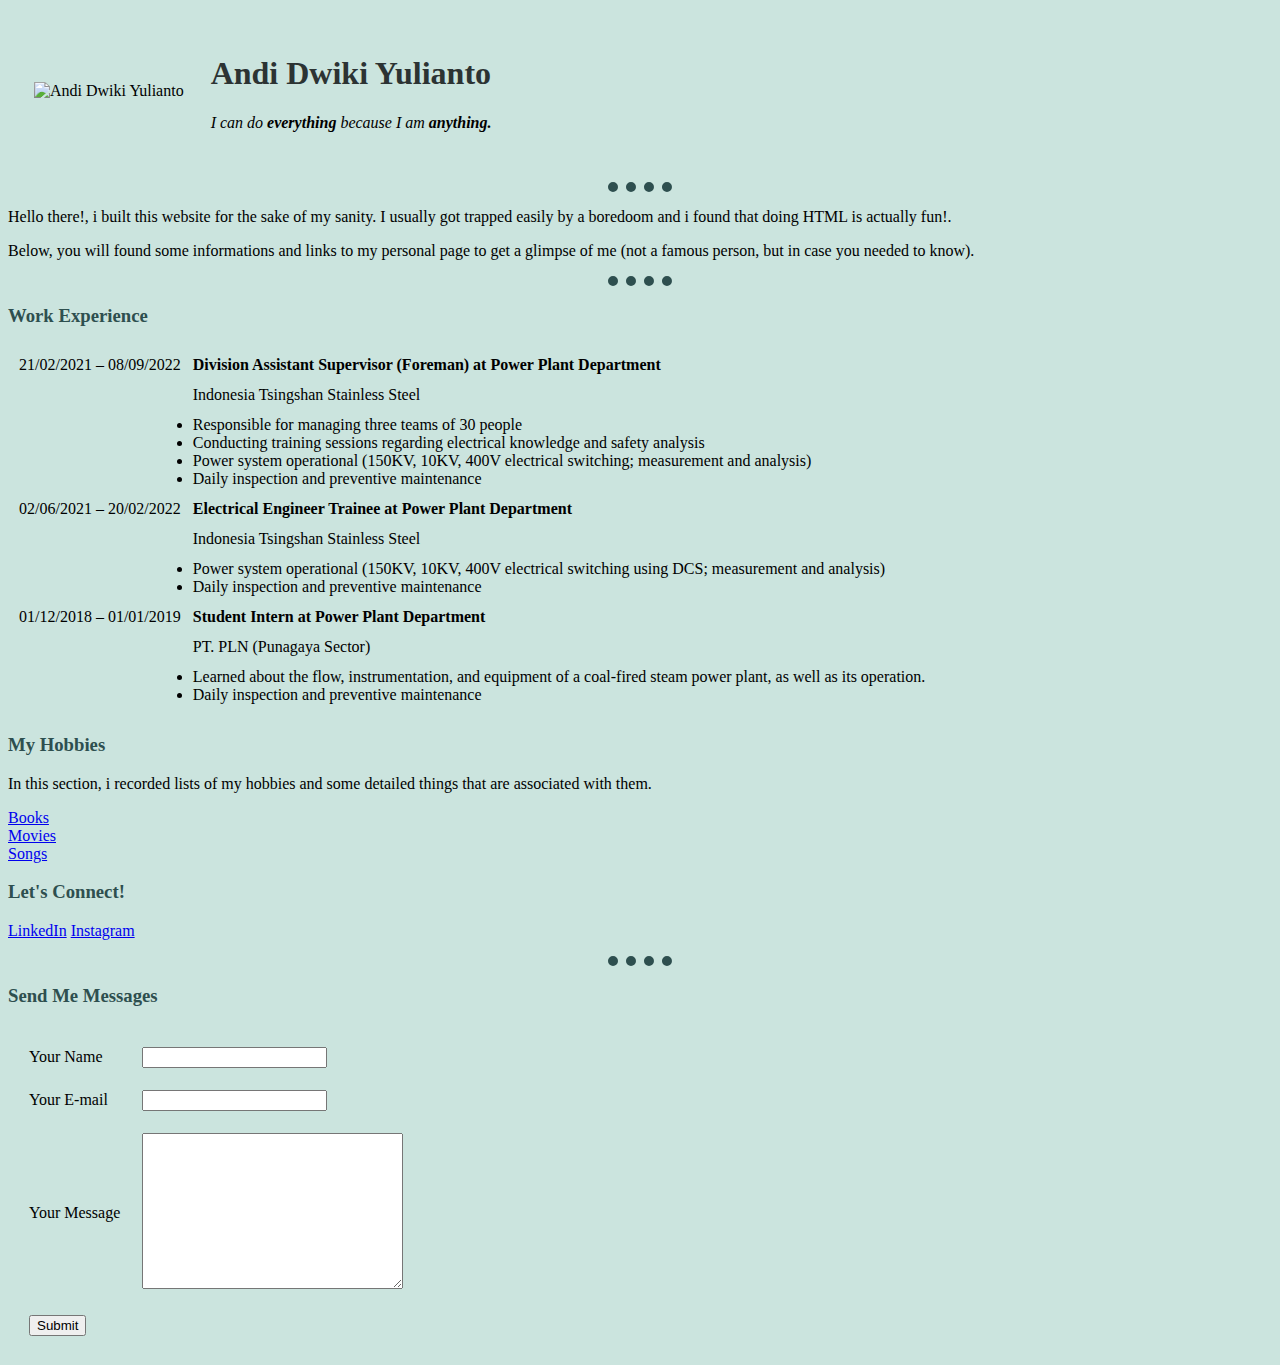
==== index.html @ eae25708 "Update index.html" ====
<!DOCTYPE html>
<html lang="en">

<head>
    <meta charset="UTF-8">
    <meta http-equiv="X-UA-Compatible" content="IE=edge">
    <meta name="viewport" content="width=device-width, initial-scale=1.0">
    <title>Andi Dwiki Yulianto</title>
   <link rel="stylesheet" type="text/css" href="CSS/style.css">
</head>

<body>

    <table cellspacing="25">
        <tr>
            <td><img src="https://media.licdn.com/dms/image/D5603AQHurqEqazYLPQ/profile-displayphoto-shrink_800_800/0/1665743553829?e=2147483647&v=beta&t=F8v1Uk5-xyuC9OQyiA_p36chUNGYMqM_VmVsqmfLYXg"
                    width="100" alt="Andi Dwiki Yulianto"></td>
            <td>
                <h1>Andi Dwiki Yulianto</h1>
                <p><em>I can do <strong>everything</strong> because I am <strong>anything.</strong></em></p>
            </td>
        </tr>
    </table>

    <hr>
    <p> Hello there!, i built this website for the sake of my sanity. I usually got trapped easily by a boredoom and i
        found that doing HTML is actually fun!.</p>
    <p>Below, you will found some informations and links to my personal page to get a glimpse of me (not a famous
        person, but in case you needed to know).</p>
    <hr size="2">

    <h3>Work Experience</h3>
    <table cellspacing="10">
        <!-- First WE-->
        <tr>
            <td>21/02/2021 – 08/09/2022</td>
            <td><strong>Division Assistant Supervisor (Foreman) at Power Plant Department</strong></td>
        </tr>

        <tr>
            <td></td>
            <td>Indonesia Tsingshan Stainless Steel</td>
        </tr>

        <tr>
            <td></td>
            <td>
                <li>Responsible for managing three teams of 30 people</li>
                <li>Conducting training sessions regarding electrical knowledge and safety analysis</li>
                <li>Power system operational (150KV, 10KV, 400V electrical switching; measurement and analysis)</li>
                <li>Daily inspection and preventive maintenance</li>
            </td>
        </tr>
        <!-- Second WE-->
        <tr>
            <td>02/06/2021 – 20/02/2022</td>
            <td><strong>Electrical Engineer Trainee at Power Plant Department</strong></td>
        </tr>

        <tr>
            <td></td>
            <td>Indonesia Tsingshan Stainless Steel</td>
        </tr>

        <tr>
            <td></td>
            <td>
                <li>Power system operational (150KV, 10KV, 400V electrical switching using DCS; measurement and
                    analysis)</li>
                <li>Daily inspection and preventive maintenance</li>

            </td>
        </tr>
        <!-- Third WE-->
        <tr>
            <td>01/12/2018 – 01/01/2019</td>
            <td><strong>Student Intern at Power Plant Department</strong></td>
        </tr>

        <tr>
            <td></td>
            <td>PT. PLN (Punagaya Sector)</td>
        </tr>

        <tr>
            <td></td>
            <td>
                <li>Learned about the flow, instrumentation, and equipment of a coal-fired steam power plant, as well as
                    its operation.</li>
                <li>Daily inspection and preventive maintenance</li>
            </td>
        </tr>
    </table>

    <h3>My Hobbies</h3>
    <p> In this section, i recorded lists of my hobbies and some detailed things that are associated with them.</p>
    <p>
        <li><a href="favorite-Books.html" target="_blank">Books</a></li>
        <li><a href="favorite-Movies.html" target="_blank">Movies</a></li>
        <li><a href="favorite-Song.html" target="_blank">Songs</a></li>
    </p>
    <h3>Let's Connect!</h3>
    <p><a href="https://id.linkedin.com/in/andidwikiy" target="_blank">LinkedIn</a> <a
            href="https://www.instagram.com/adwikiy/" target="_blank">Instagram</a></p>
    <hr>
    <h3>Send Me Messages</h3>

    <table cellspacing="20">
        <form action="mailto:adwiki48@gmail.com" method="post" enctype="text/plain">
            <tr>
                <td>
                    <label>Your Name</label>
                </td>
                <td>
                    <input type="text" name="yourName">
                </td>
            </tr>

            <tr>
                <td>
                    <label>Your E-mail</label>
                </td>

                <td>
                    <input type="email" name="yourEmail">
                </td>
            </tr>

            <tr>
                <td>
                    <label>Your Message</label>
                </td>

                <td align=>
                    <textarea name="" id="" cols="30" rows="10"></textarea>
                </td>
            </tr>

            <tr>
                <td>

                    <input type="submit" name="" id="">

                </td>
            </tr>
        </form>
    </table>




</body>

</html>
---- CSS/style.css ----
body{background-color: #CBE4DE;}
hr{border-style:dotted none none; color: #2E4F4F; width: 5%; height: 0px; border-width: 10px;}
h1{color: #2C3333;}
h3{color: #2E4F4F;}
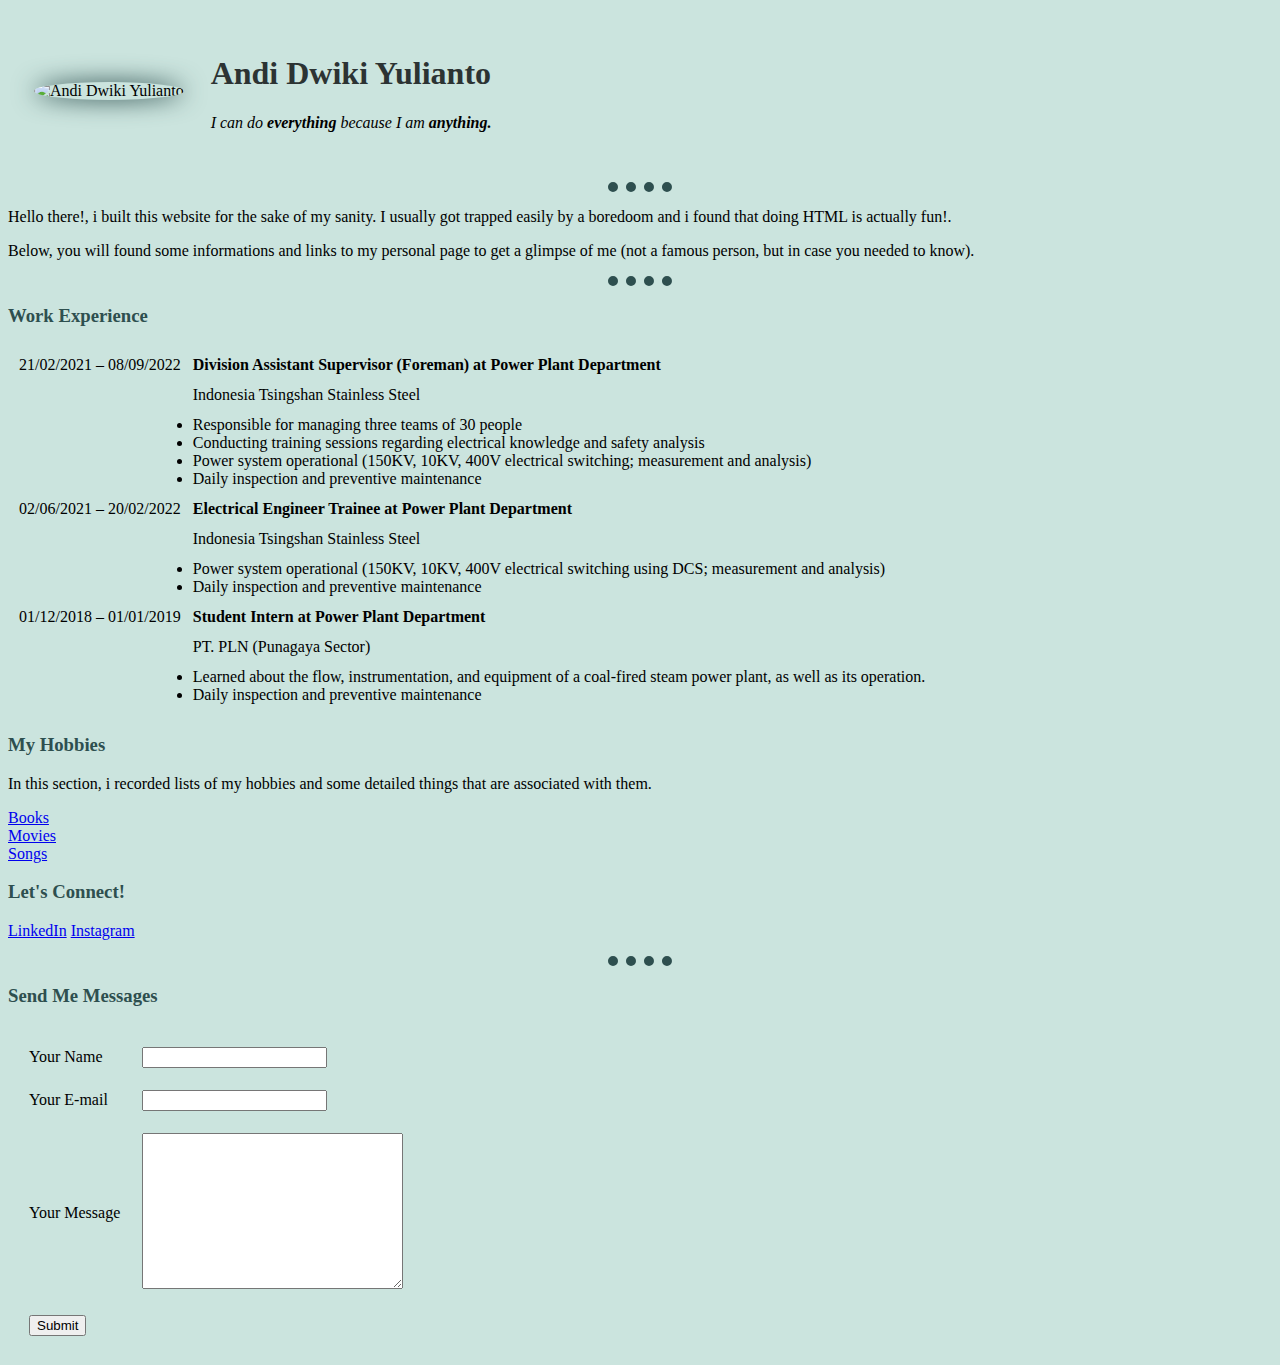
==== commit 41f0baaa: "Update index.html" ====
--- a/index.html
+++ b/index.html
@@ -6,14 +6,14 @@
     <meta http-equiv="X-UA-Compatible" content="IE=edge">
     <meta name="viewport" content="width=device-width, initial-scale=1.0">
     <title>Andi Dwiki Yulianto</title>
-   <link rel="stylesheet" type="text/css" href="CSS/style.css">
+   <link rel="stylesheet" href="CSS/style.css">
 </head>
 
 <body>
 
     <table cellspacing="25">
         <tr>
-            <td><img src="https://media.licdn.com/dms/image/D5603AQHurqEqazYLPQ/profile-displayphoto-shrink_800_800/0/1665743553829?e=2147483647&v=beta&t=F8v1Uk5-xyuC9OQyiA_p36chUNGYMqM_VmVsqmfLYXg"
+            <td><img class="Profilepict" src="https://media.licdn.com/dms/image/D5603AQHurqEqazYLPQ/profile-displayphoto-shrink_800_800/0/1665743553829?e=2147483647&v=beta&t=F8v1Uk5-xyuC9OQyiA_p36chUNGYMqM_VmVsqmfLYXg"
                     width="100" alt="Andi Dwiki Yulianto"></td>
             <td>
                 <h1>Andi Dwiki Yulianto</h1>
--- a/CSS/style.css
+++ b/CSS/style.css
@@ -1,5 +1,5 @@
-
+.Profilepict{border-radius: 100%; box-shadow: 0px 0px 25px #2E4F4F;}
 body{background-color: #CBE4DE;}
 hr{border-style:dotted none none; color: #2E4F4F; width: 5%; height: 0px; border-width: 10px;}
 h1{color: #2C3333;}
-h3{color: #2E4F4F;}+h3{color: #2E4F4F;} 
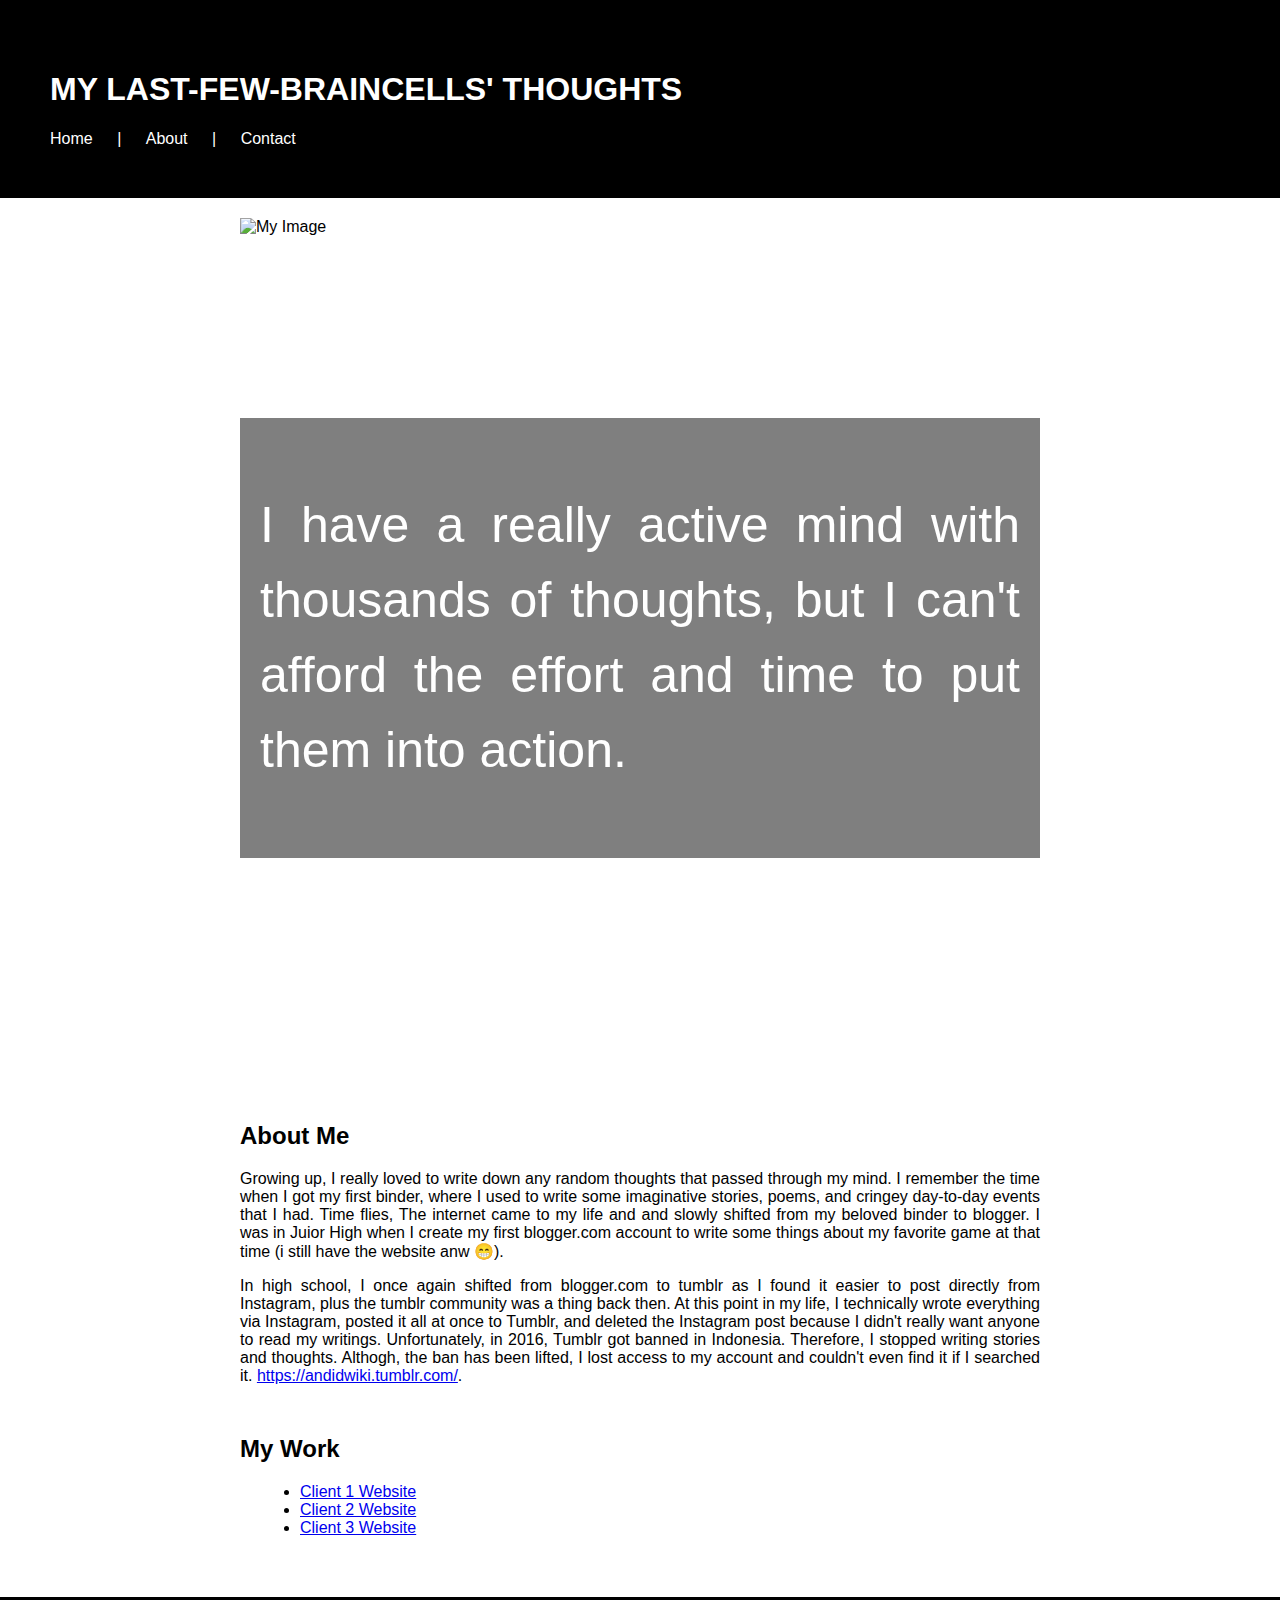
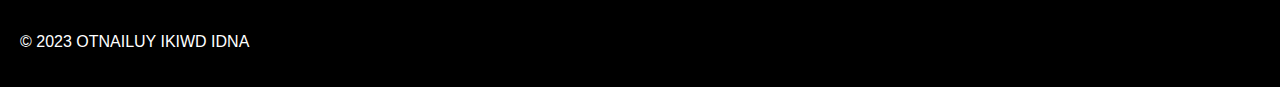
==== commit 97ae0d9e: "Add files via upload" ====
--- a/index.html
+++ b/index.html
@@ -1,154 +1,71 @@
-<!DOCTYPE html>
-<html lang="en">
-
-<head>
-    <meta charset="UTF-8">
-    <meta http-equiv="X-UA-Compatible" content="IE=edge">
-    <meta name="viewport" content="width=device-width, initial-scale=1.0">
-    <title>Andi Dwiki Yulianto</title>
-   <link rel="stylesheet" href="CSS/style.css">
-</head>
-
-<body>
-
-    <table cellspacing="25">
-        <tr>
-            <td><img class="Profilepict" src="https://media.licdn.com/dms/image/D5603AQHurqEqazYLPQ/profile-displayphoto-shrink_800_800/0/1665743553829?e=2147483647&v=beta&t=F8v1Uk5-xyuC9OQyiA_p36chUNGYMqM_VmVsqmfLYXg"
-                    width="100" alt="Andi Dwiki Yulianto"></td>
-            <td>
-                <h1>Andi Dwiki Yulianto</h1>
-                <p><em>I can do <strong>everything</strong> because I am <strong>anything.</strong></em></p>
-            </td>
-        </tr>
-    </table>
-
-    <hr>
-    <p> Hello there!, i built this website for the sake of my sanity. I usually got trapped easily by a boredoom and i
-        found that doing HTML is actually fun!.</p>
-    <p>Below, you will found some informations and links to my personal page to get a glimpse of me (not a famous
-        person, but in case you needed to know).</p>
-    <hr size="2">
-
-    <h3>Work Experience</h3>
-    <table cellspacing="10">
-        <!-- First WE-->
-        <tr>
-            <td>21/02/2021 – 08/09/2022</td>
-            <td><strong>Division Assistant Supervisor (Foreman) at Power Plant Department</strong></td>
-        </tr>
-
-        <tr>
-            <td></td>
-            <td>Indonesia Tsingshan Stainless Steel</td>
-        </tr>
-
-        <tr>
-            <td></td>
-            <td>
-                <li>Responsible for managing three teams of 30 people</li>
-                <li>Conducting training sessions regarding electrical knowledge and safety analysis</li>
-                <li>Power system operational (150KV, 10KV, 400V electrical switching; measurement and analysis)</li>
-                <li>Daily inspection and preventive maintenance</li>
-            </td>
-        </tr>
-        <!-- Second WE-->
-        <tr>
-            <td>02/06/2021 – 20/02/2022</td>
-            <td><strong>Electrical Engineer Trainee at Power Plant Department</strong></td>
-        </tr>
-
-        <tr>
-            <td></td>
-            <td>Indonesia Tsingshan Stainless Steel</td>
-        </tr>
-
-        <tr>
-            <td></td>
-            <td>
-                <li>Power system operational (150KV, 10KV, 400V electrical switching using DCS; measurement and
-                    analysis)</li>
-                <li>Daily inspection and preventive maintenance</li>
-
-            </td>
-        </tr>
-        <!-- Third WE-->
-        <tr>
-            <td>01/12/2018 – 01/01/2019</td>
-            <td><strong>Student Intern at Power Plant Department</strong></td>
-        </tr>
-
-        <tr>
-            <td></td>
-            <td>PT. PLN (Punagaya Sector)</td>
-        </tr>
-
-        <tr>
-            <td></td>
-            <td>
-                <li>Learned about the flow, instrumentation, and equipment of a coal-fired steam power plant, as well as
-                    its operation.</li>
-                <li>Daily inspection and preventive maintenance</li>
-            </td>
-        </tr>
-    </table>
-
-    <h3>My Hobbies</h3>
-    <p> In this section, i recorded lists of my hobbies and some detailed things that are associated with them.</p>
-    <p>
-        <li><a href="favorite-Books.html" target="_blank">Books</a></li>
-        <li><a href="favorite-Movies.html" target="_blank">Movies</a></li>
-        <li><a href="favorite-Song.html" target="_blank">Songs</a></li>
-    </p>
-    <h3>Let's Connect!</h3>
-    <p><a href="https://id.linkedin.com/in/andidwikiy" target="_blank">LinkedIn</a> <a
-            href="https://www.instagram.com/adwikiy/" target="_blank">Instagram</a></p>
-    <hr>
-    <h3>Send Me Messages</h3>
-
-    <table cellspacing="20">
-        <form action="mailto:adwiki48@gmail.com" method="post" enctype="text/plain">
-            <tr>
-                <td>
-                    <label>Your Name</label>
-                </td>
-                <td>
-                    <input type="text" name="yourName">
-                </td>
-            </tr>
-
-            <tr>
-                <td>
-                    <label>Your E-mail</label>
-                </td>
-
-                <td>
-                    <input type="email" name="yourEmail">
-                </td>
-            </tr>
-
-            <tr>
-                <td>
-                    <label>Your Message</label>
-                </td>
-
-                <td align=>
-                    <textarea name="" id="" cols="30" rows="10"></textarea>
-                </td>
-            </tr>
-
-            <tr>
-                <td>
-
-                    <input type="submit" name="" id="">
-
-                </td>
-            </tr>
-        </form>
-    </table>
-
-
-
-
-</body>
-
-</html>
+<!DOCTYPE html>
+<html>
+
+<head>
+    <title>OTNAILUY IKIWD IDNA</title>
+    <meta charset="UTF-8">
+    <meta name="viewport" content="width=device-width, initial-scale=1.0">
+    <link rel="stylesheet" href="Styles/style.css">
+</head>
+
+<body>
+    <header>
+        <h1>MY LAST-FEW-BRAINCELLS' THOUGHTS</h1>
+        <nav>
+            <ul>
+                <li><a class="Home" href="#">Home</a></li>
+                <li>|</li>
+                <li><a class="About" href="#">About</a></li>
+                <li>|</li>
+                <li><a class="Contact" href="#">Contact</a></li>
+            </ul>
+        </nav>
+    </header>
+
+    <main>
+        <section>
+
+            <div class="image-container">
+                <img src="https://upload.wikimedia.org/wikipedia/commons/thumb/e/e9/Francisco_de_Goya_y_Lucientes_-_Gaspar_Melchor_de_Jovellanos.jpg/800px-Francisco_de_Goya_y_Lucientes_-_Gaspar_Melchor_de_Jovellanos.jpg"
+                    alt="My Image">
+                <div class="image-text">
+                    <p>I have a really active mind with thousands of thoughts,
+                        but I can't afford the effort and time to put them into action.</p>
+                </div>
+            </div>
+
+            <h2>About Me</h2>
+            <p>
+                Growing up, I really loved to write down any random thoughts that passed through my mind.
+                I remember the time when I got my first binder, where I used to write some imaginative stories, poems,
+                and cringey day-to-day events that I had. Time flies, The internet came to my life and and slowly
+                shifted from my beloved binder to blogger. I was in Juior High when I create my first blogger.com
+                account to write some things about my favorite game at that time (i still have the website anw 😁).
+            </p>
+            <p>
+                In high school, I once again shifted from blogger.com to tumblr as I found it easier to post directly
+                from Instagram, plus the tumblr community was a thing back then. At this point in my life, I technically
+                wrote everything via Instagram, posted it all at once to Tumblr, and deleted the Instagram post because I 
+                didn't really want anyone to read my writings. Unfortunately, in 2016, Tumblr got banned in Indonesia. Therefore, 
+                I stopped writing stories and thoughts. Althogh, the ban has been lifted, I lost access to my account and couldn't 
+                even find it if I searched it.  
+                <a href="https://andidwiki.tumblr.com/">https://andidwiki.tumblr.com/</a>.
+            </p>
+        </section>
+
+        <section>
+            <h2>My Work</h2>
+            <ul>
+                <li><a href="#">Client 1 Website</a></li>
+                <li><a href="#">Client 2 Website</a></li>
+                <li><a href="#">Client 3 Website</a></li>
+            </ul>
+        </section>
+    </main>
+
+    <footer>
+        <p>&copy; 2023 OTNAILUY IKIWD IDNA</p>
+    </footer>
+</body>
+
+</html>--- a/Styles/style.css
+++ b/Styles/style.css
@@ -0,0 +1,124 @@
+/* Set some basic styles for the page */
+
+body {
+    font-family: Arial, sans-serif;
+    margin: 0;
+    padding: 0;
+}
+
+header {
+    background-color: #000000;
+    color: #fff;
+    padding: 50px;
+}
+
+nav ul {
+    list-style: none;
+    margin: 0;
+    padding: 0;
+}
+
+nav li {
+    display: inline-block;
+    margin-right: 20px;
+}
+
+nav a {
+    color: #fff;
+    text-decoration: none;
+}
+
+
+.Home:hover {
+    background-color: goldenrod;
+}
+
+.About:hover {
+    background-color: goldenrod;
+}
+
+.Contact:hover {
+    background-color: goldenrod;
+}
+
+main {
+    max-width: 800px;
+    margin: 0 auto;
+    padding: 20px;
+}
+
+.image-container {
+    position: relative;
+    display: inline-block;
+    width: 800px;
+    height: 850px;
+    overflow: hidden;
+}
+
+.image-container img {
+    width: 100%;
+    height: auto;
+    display: block;
+    margin: 0;
+}
+
+.image-text {
+    position: absolute;
+    top: 200px;
+    left: 0;
+    background-color: rgba(0, 0, 0, 0.5);
+    color: #fff;
+    padding: 20px;
+}
+
+.image-text p {
+    font-size: 50px;
+    line-height: 1.5;
+    text-align: justify;
+}
+
+section {
+    margin-bottom: 40px;
+}
+
+h2 {
+    font-size: 24px;
+    margin-top: 50px;
+}
+
+p {
+    text-align: justify;
+
+}
+
+ul {
+    list-style: disc;
+    margin-left: 20px;
+}
+
+footer {
+    background-color: #000000;
+    color: #fff;
+    padding: 20px;
+}
+
+/* Make the page responsive */
+
+@media screen and (max-width: 768px) {
+    header {
+        padding: 10px;
+    }
+
+    nav li {
+        display: block;
+        margin: 10px 0;
+    }
+
+    main {
+        padding: 10px;
+    }
+
+    h2 {
+        font-size: 20px;
+    }
+}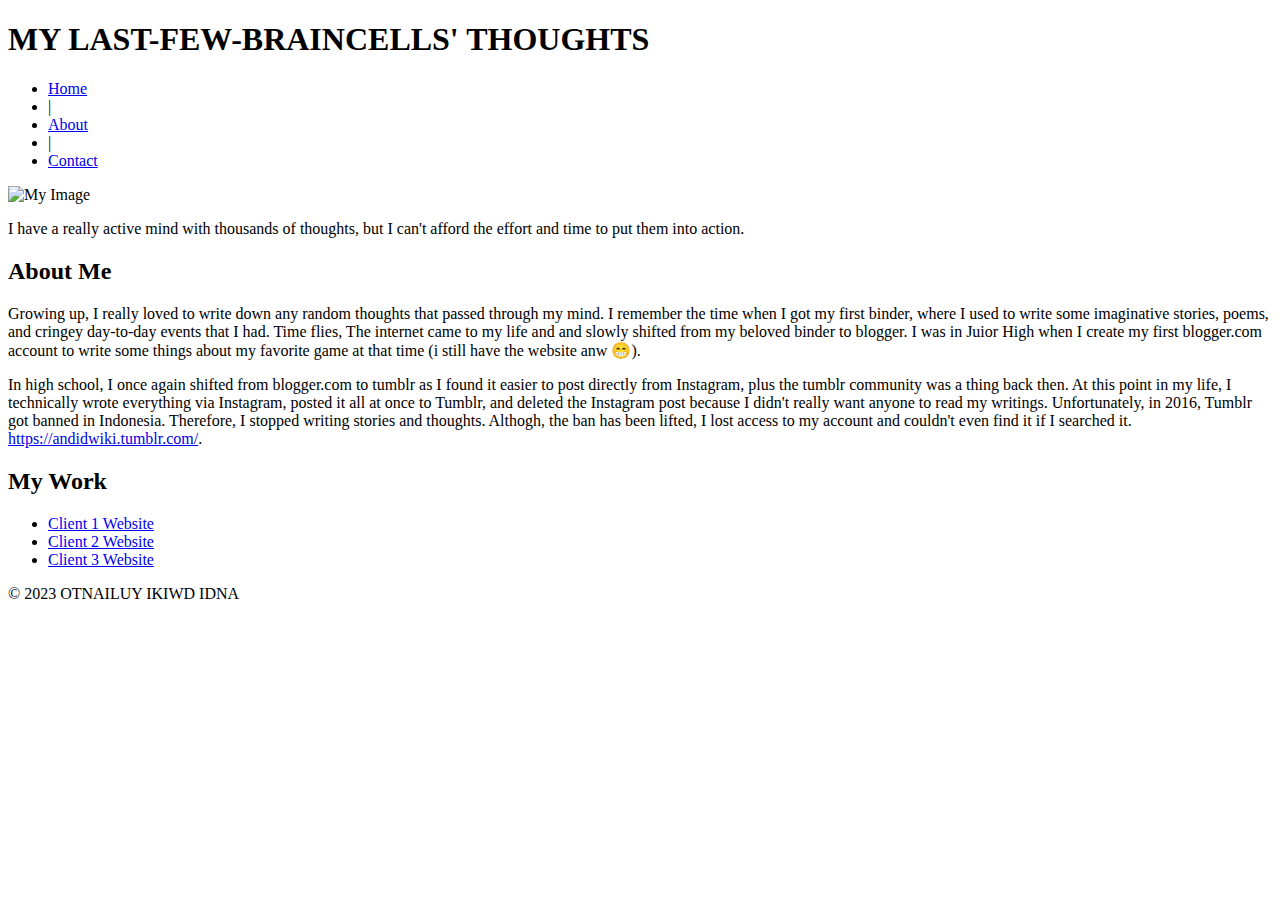
==== commit 91755e64: "Update index.html" ====
--- a/index.html
+++ b/index.html
@@ -5,7 +5,7 @@
     <title>OTNAILUY IKIWD IDNA</title>
     <meta charset="UTF-8">
     <meta name="viewport" content="width=device-width, initial-scale=1.0">
-    <link rel="stylesheet" href="Styles/style.css">
+    <link rel="stylesheet" type="css" href="Styles/style.css">
 </head>
 
 <body>
@@ -68,4 +68,4 @@
     </footer>
 </body>
 
-</html>+</html>
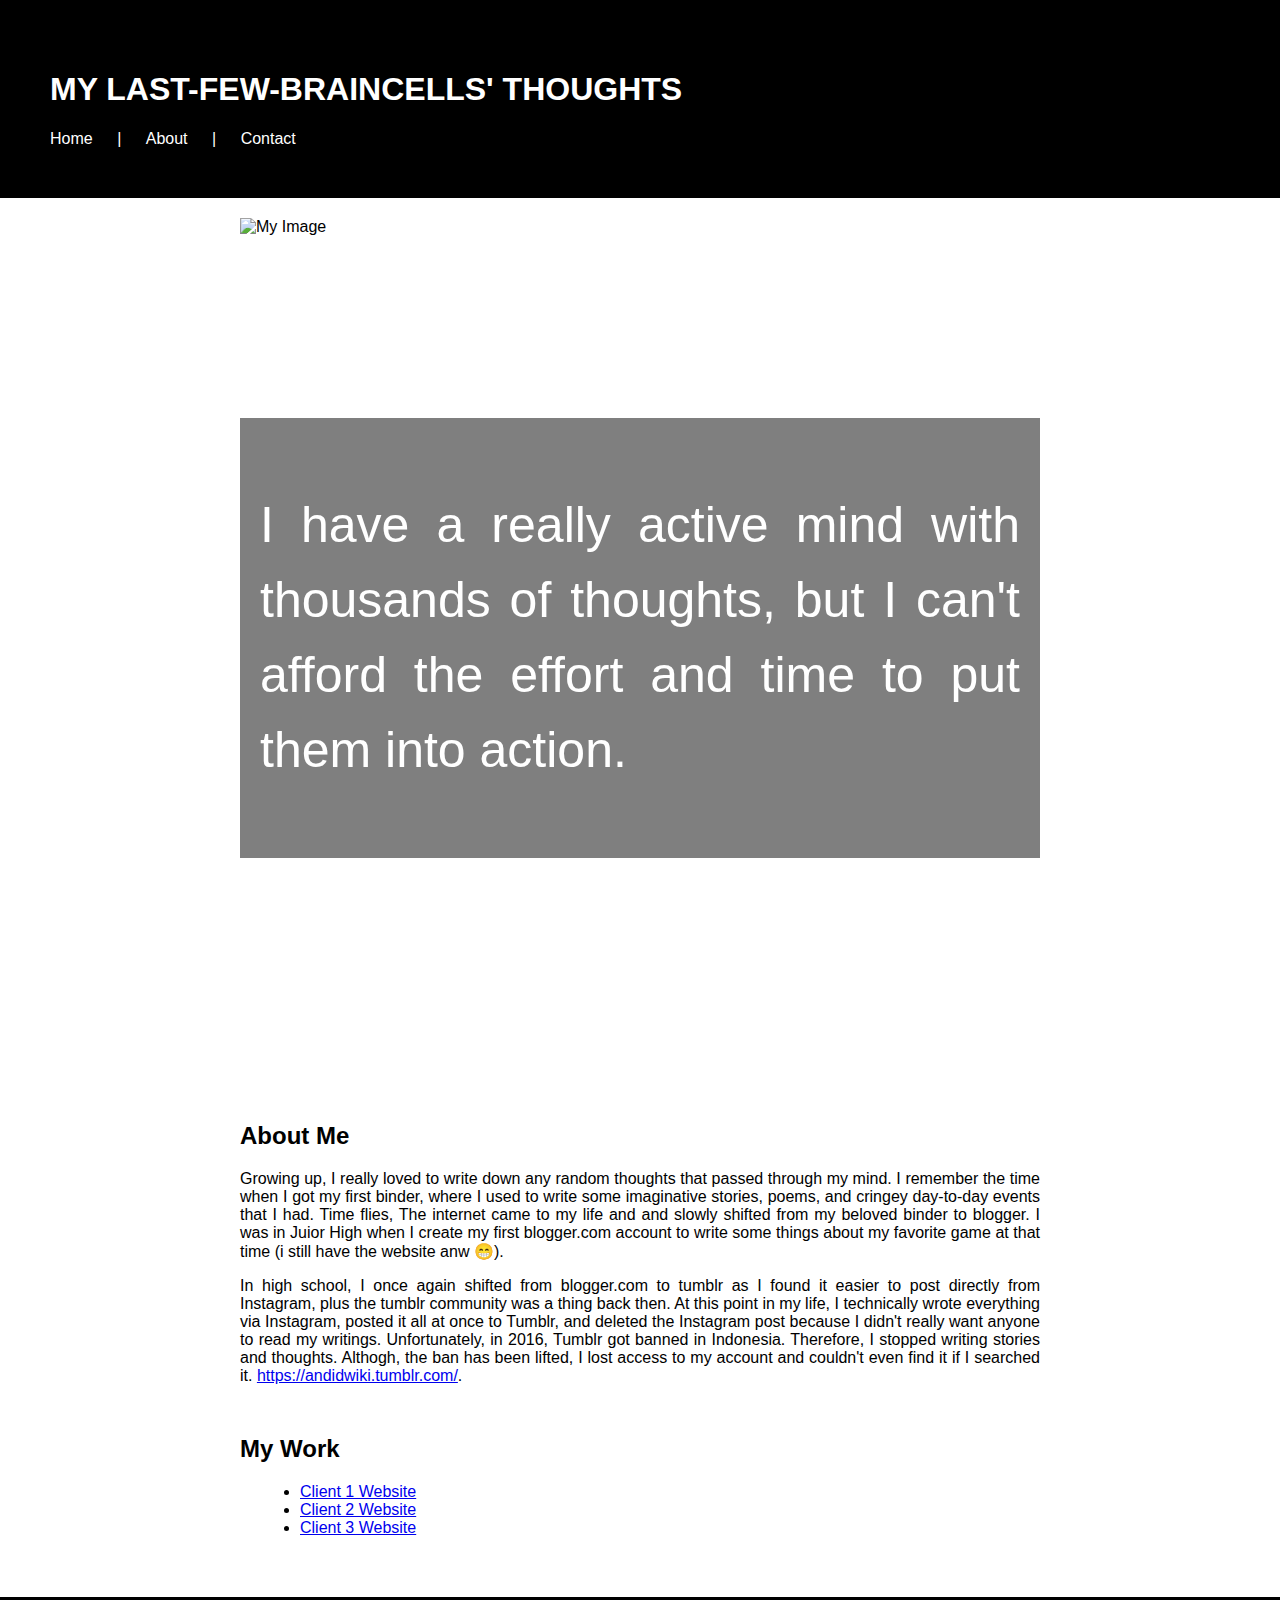
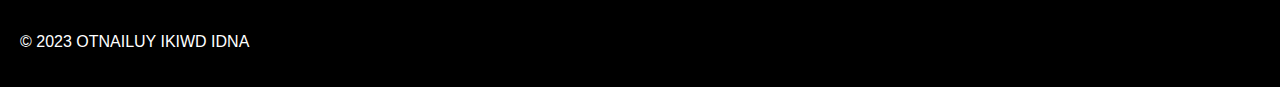
==== commit a80d641e: "Update index.html" ====
--- a/index.html
+++ b/index.html
@@ -5,7 +5,7 @@
     <title>OTNAILUY IKIWD IDNA</title>
     <meta charset="UTF-8">
     <meta name="viewport" content="width=device-width, initial-scale=1.0">
-    <link rel="stylesheet" type="css" href="Styles/style.css">
+    <link rel="stylesheet" href="Styles/style.css">
 </head>
 
 <body>
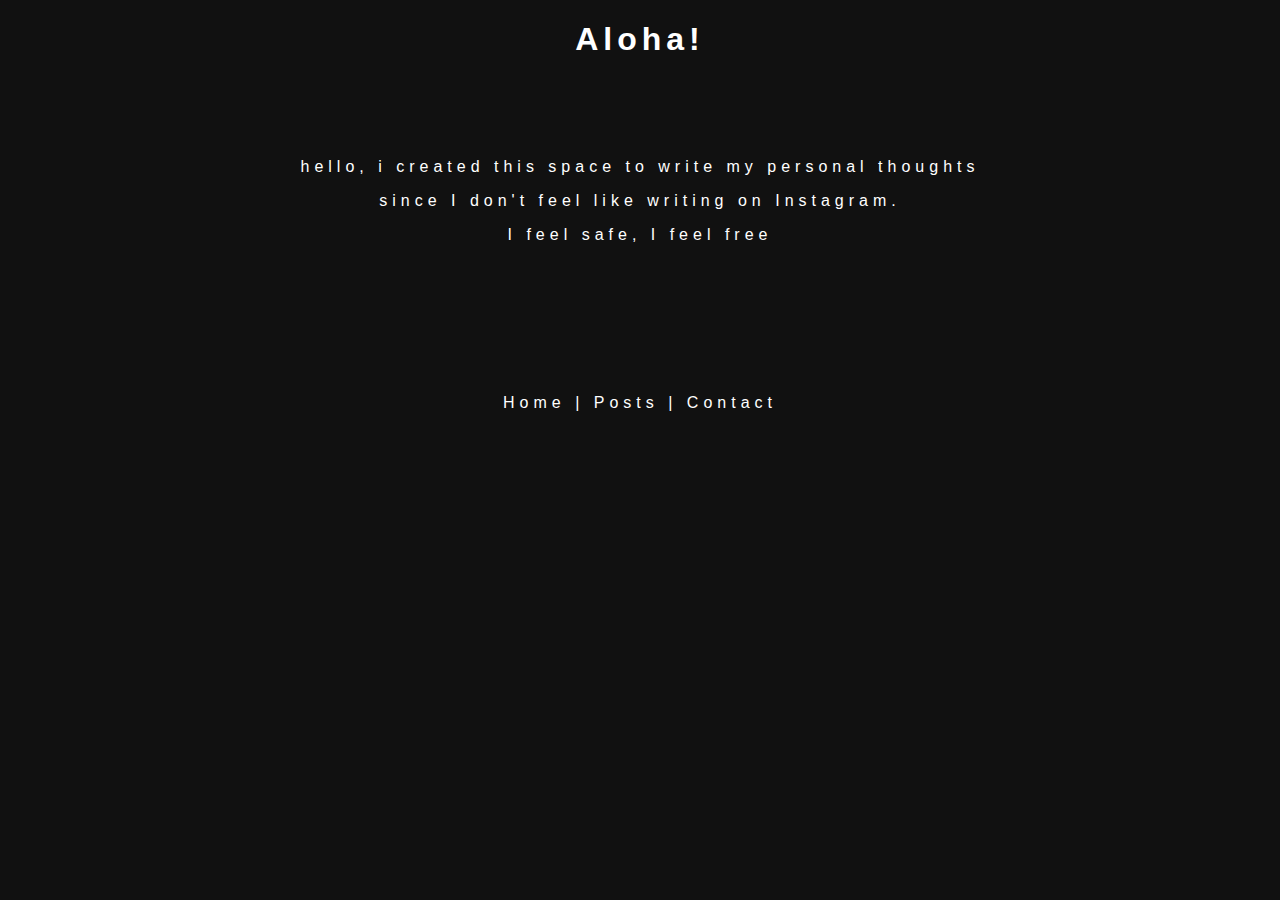
==== commit 7110884c: "Add files via upload" ====
--- a/index.html
+++ b/index.html
@@ -10,62 +10,22 @@
 
 <body>
     <header>
-        <h1>MY LAST-FEW-BRAINCELLS' THOUGHTS</h1>
+        <h1>Aloha!</h1>
+
+        <div class="opening">
+            <p>hello, i created this space to write my personal thoughts</p>
+            <p>since I don't feel like writing on Instagram.</p>
+            <p>I feel safe, I feel free</p>
+        </div>
         <nav>
             <ul>
-                <li><a class="Home" href="#">Home</a></li>
+                <li><a class="Home" href="home.html">Home</a></li>
                 <li>|</li>
-                <li><a class="About" href="#">About</a></li>
+                <li><a class="Posts" href="posts.html">Posts</a></li>
                 <li>|</li>
                 <li><a class="Contact" href="#">Contact</a></li>
             </ul>
         </nav>
     </header>
 
-    <main>
-        <section>
-
-            <div class="image-container">
-                <img src="https://upload.wikimedia.org/wikipedia/commons/thumb/e/e9/Francisco_de_Goya_y_Lucientes_-_Gaspar_Melchor_de_Jovellanos.jpg/800px-Francisco_de_Goya_y_Lucientes_-_Gaspar_Melchor_de_Jovellanos.jpg"
-                    alt="My Image">
-                <div class="image-text">
-                    <p>I have a really active mind with thousands of thoughts,
-                        but I can't afford the effort and time to put them into action.</p>
-                </div>
-            </div>
-
-            <h2>About Me</h2>
-            <p>
-                Growing up, I really loved to write down any random thoughts that passed through my mind.
-                I remember the time when I got my first binder, where I used to write some imaginative stories, poems,
-                and cringey day-to-day events that I had. Time flies, The internet came to my life and and slowly
-                shifted from my beloved binder to blogger. I was in Juior High when I create my first blogger.com
-                account to write some things about my favorite game at that time (i still have the website anw 😁).
-            </p>
-            <p>
-                In high school, I once again shifted from blogger.com to tumblr as I found it easier to post directly
-                from Instagram, plus the tumblr community was a thing back then. At this point in my life, I technically
-                wrote everything via Instagram, posted it all at once to Tumblr, and deleted the Instagram post because I 
-                didn't really want anyone to read my writings. Unfortunately, in 2016, Tumblr got banned in Indonesia. Therefore, 
-                I stopped writing stories and thoughts. Althogh, the ban has been lifted, I lost access to my account and couldn't 
-                even find it if I searched it.  
-                <a href="https://andidwiki.tumblr.com/">https://andidwiki.tumblr.com/</a>.
-            </p>
-        </section>
-
-        <section>
-            <h2>My Work</h2>
-            <ul>
-                <li><a href="#">Client 1 Website</a></li>
-                <li><a href="#">Client 2 Website</a></li>
-                <li><a href="#">Client 3 Website</a></li>
-            </ul>
-        </section>
-    </main>
-
-    <footer>
-        <p>&copy; 2023 OTNAILUY IKIWD IDNA</p>
-    </footer>
-</body>
-
-</html>
+</body>--- a/Styles/style.css
+++ b/Styles/style.css
@@ -4,23 +4,44 @@
     font-family: Arial, sans-serif;
     margin: 0;
     padding: 0;
+    background-color: #111111;
+}
+
+/*animation*/
+@keyframes example {
+    0% {
+        background-color: rgb(255, 255, 255);
+    }
+
+    25% {
+        background-color: rgb(80, 80, 80);
+    }
+
+    100% {
+        background-color: #111111;
+    }
 }
 
 header {
-    background-color: #000000;
+    background-color: #111111;
     color: #fff;
-    padding: 50px;
+    padding: 0;
+    text-align: center;
+    animation-name: example;
+    animation-duration: 1.5s;
+    letter-spacing: 5px;
 }
 
 nav ul {
     list-style: none;
-    margin: 0;
+    margin:5px;
     padding: 0;
+    text-align: center;
+    margin-top: 150px;
 }
 
 nav li {
     display: inline-block;
-    margin-right: 20px;
 }
 
 nav a {
@@ -30,51 +51,21 @@
 
 
 .Home:hover {
-    background-color: goldenrod;
+    background-color: rgb(144, 165, 192);
 }
 
-.About:hover {
-    background-color: goldenrod;
+.Posts:hover {
+    background-color: rgb(144, 165, 192);
 }
 
 .Contact:hover {
-    background-color: goldenrod;
+    background-color: rgb(144, 165, 192);
 }
 
 main {
     max-width: 800px;
     margin: 0 auto;
     padding: 20px;
-}
-
-.image-container {
-    position: relative;
-    display: inline-block;
-    width: 800px;
-    height: 850px;
-    overflow: hidden;
-}
-
-.image-container img {
-    width: 100%;
-    height: auto;
-    display: block;
-    margin: 0;
-}
-
-.image-text {
-    position: absolute;
-    top: 200px;
-    left: 0;
-    background-color: rgba(0, 0, 0, 0.5);
-    color: #fff;
-    padding: 20px;
-}
-
-.image-text p {
-    font-size: 50px;
-    line-height: 1.5;
-    text-align: justify;
 }
 
 section {
@@ -86,9 +77,9 @@
     margin-top: 50px;
 }
 
-p {
-    text-align: justify;
-
+.opening {
+    text-align: center;
+    margin-top: 100px;
 }
 
 ul {
@@ -102,23 +93,24 @@
     padding: 20px;
 }
 
-/* Make the page responsive */
+.footer {
+    text-align: center;
+}
 
-@media screen and (max-width: 768px) {
+/*media queries*/
+@media (max-width:782px) {
+   
     header {
-        padding: 10px;
+        font-size: 10px;
+        text-align: center;
+        letter-spacing: 1px;
+        margin-top: 50%;
     }
+    
+    nav {
+       text-align: center;
+       margin-top: 10%;
+    }
+}
 
-    nav li {
-        display: block;
-        margin: 10px 0;
-    }
 
-    main {
-        padding: 10px;
-    }
-
-    h2 {
-        font-size: 20px;
-    }
-}